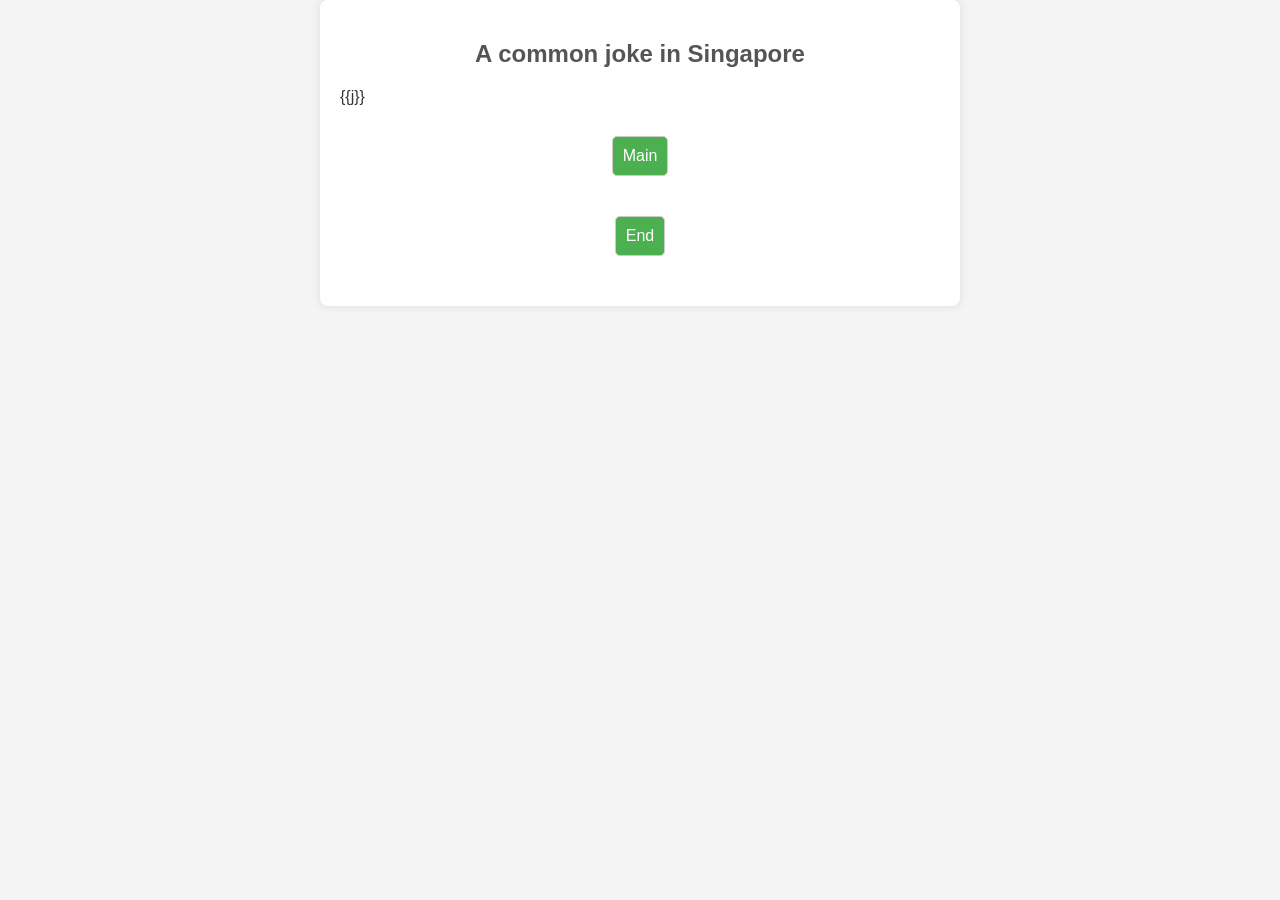
==== templates/joke.html @ 4dcd0d7e "Add files via upload" ====
<!DOCTYPE html>
<html lang="en">
<head>
    <meta charset="UTF-8">
    <meta name="viewport" content="width=device-width, initial-scale=1.0">
    <title>Common SG Joke</title>
    <style>
        body {
            font-family: Arial, sans-serif;
            margin: 0;
            padding: 0;
            background-color: #f4f4f4;
            color: #333;
        }

        h2, h4 {
            color: #555;
            text-align: center;
        }

        form {
            display: flex;
            flex-direction: column;
            align-items: center;
            margin: 20px;
        }

        input[type="submit"] {
            padding: 10px;
            margin: 10px;
            border-radius: 5px;
            border: 1px solid #ccc;
            font-size: 16px;
            background-color: #4CAF50;
            color: white;
            cursor: pointer;
            transition: background-color 0.3s ease;
        }

        input[type="submit"]:hover {
            background-color: #45a049;
        }

        .container {
            max-width: 600px;
            margin: 0 auto;
            padding: 20px;
            background-color: white;
            box-shadow: 0 0 10px rgba(0, 0, 0, 0.1);
            border-radius: 8px;
        }

        @media (max-width: 600px) {
            .container {
                margin: 10px;
                padding: 10px;
            }

            input[type="submit"] {
                width: 100%;
                margin: 5px 0;
            }
        }
    </style>
</head>
<body>
        <div class="container">
            <h2>A common joke in Singapore</h2>
            <p>{{j}}</p >
            <form action="/main" method="post">
                <input type="submit" value="Main">
            </form>
            <form action="/" method="post">
                <input type="submit" value="End">
            </form>
    </div>
</body>
</html>
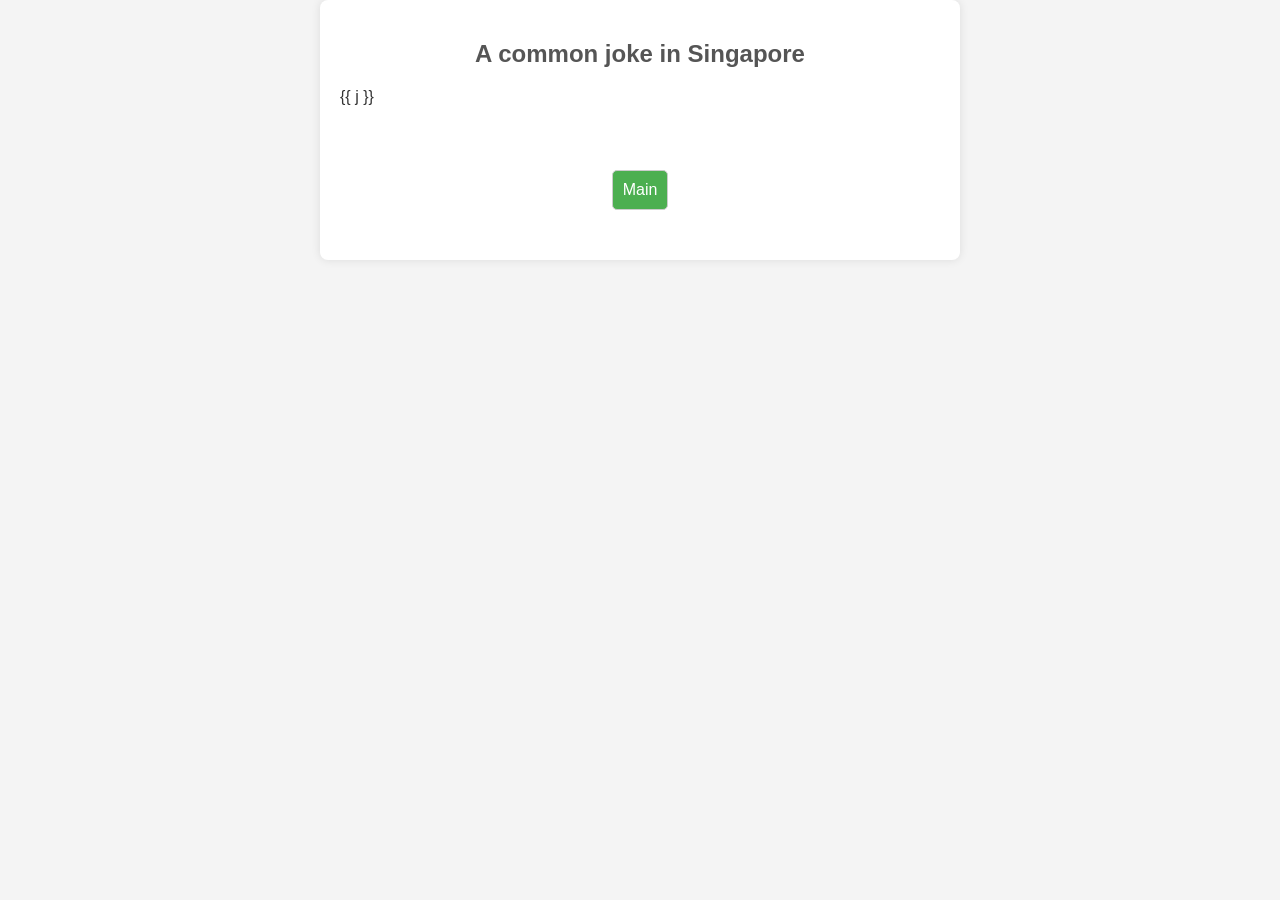
==== commit 343c7bc2: "Update joke.html" ====
--- a/templates/joke.html
+++ b/templates/joke.html
@@ -66,13 +66,14 @@
 <body>
         <div class="container">
             <h2>A common joke in Singapore</h2>
-            <p>{{j}}</p >
-            <form action="/main" method="post">
-                <input type="submit" value="Main">
-            </form>
-            <form action="/" method="post">
-                <input type="submit" value="End">
-            </form>
+    <p>{{ j }}</p>
+    <br>
+    <form action="/main" method="post">
+        <input type="submit" value="Main" aria-label="Go to main page">
+    </form>
+</body>
+</html>
+
     </div>
 </body>
 </html>
